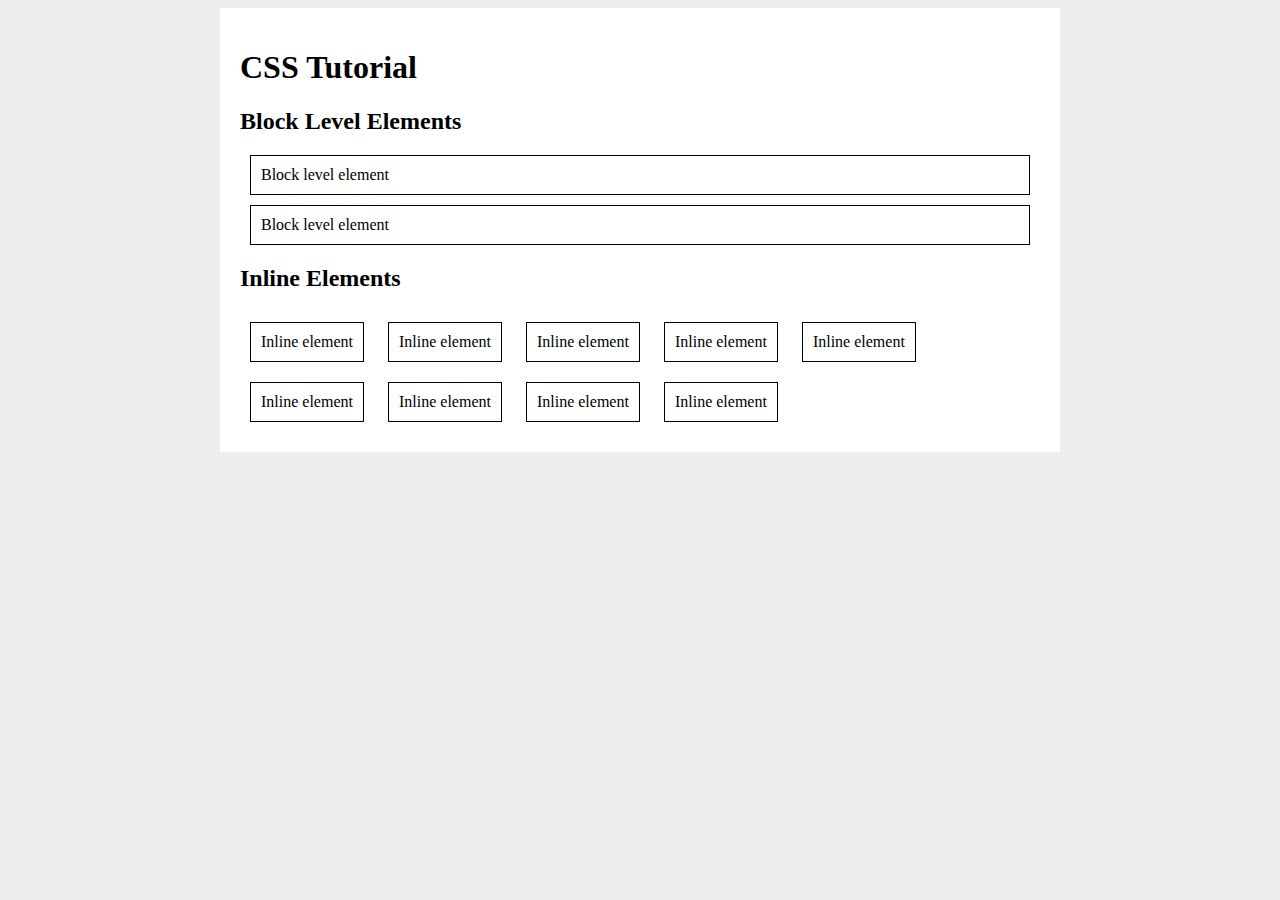
==== index.html @ 1b362ee1 "Add block-level elements" ====
<!DOCTYPE html>
<html>
<head>
    <title>CSS Tutorial</title>
    <link rel="stylesheet" type="text/css" href="css/syntax.css">
    <style>
        body{
            background: #eee;
        }

        #main-content{
            background: #fff;
            margin: 0 auto;
            width: 800px;
            height: 100%;
            padding: 20px;
        }
    </style>
</head>
<body>
    <div id="main-content">
        <h1>CSS Tutorial</h1>
        
        <h2>Block Level Elements</h2>
        <div class="block">Block level element</div>
        <div class="block">Block level element</div>

        <h2>Inline Elements</h2>
        <span class="inline">Inline element</span>
        <span class="inline">Inline element</span>
        <span class="inline">Inline element</span>
        <span class="inline">Inline element</span>
        <span class="inline">Inline element</span>
        <span class="inline">Inline element</span>
        <span class="inline">Inline element</span>
        <span class="inline">Inline element</span>
        <span class="inline">Inline element</span>
                
    </div>

</body>
</html>
---- css/syntax.css ----
.block{
    padding: 10px;
    margin: 10px;
    border: 1px solid #000;
}

.inline{
    padding: 10px;
    margin: 10px;
    border: 1px solid #000;
    display: inline-block;
}

a{
    padding: 10px;
    margin: 10px;
    background-color: #ccc;
    border: 1px solid #aaa;
    color: #000;
    text-decoration: none;
}
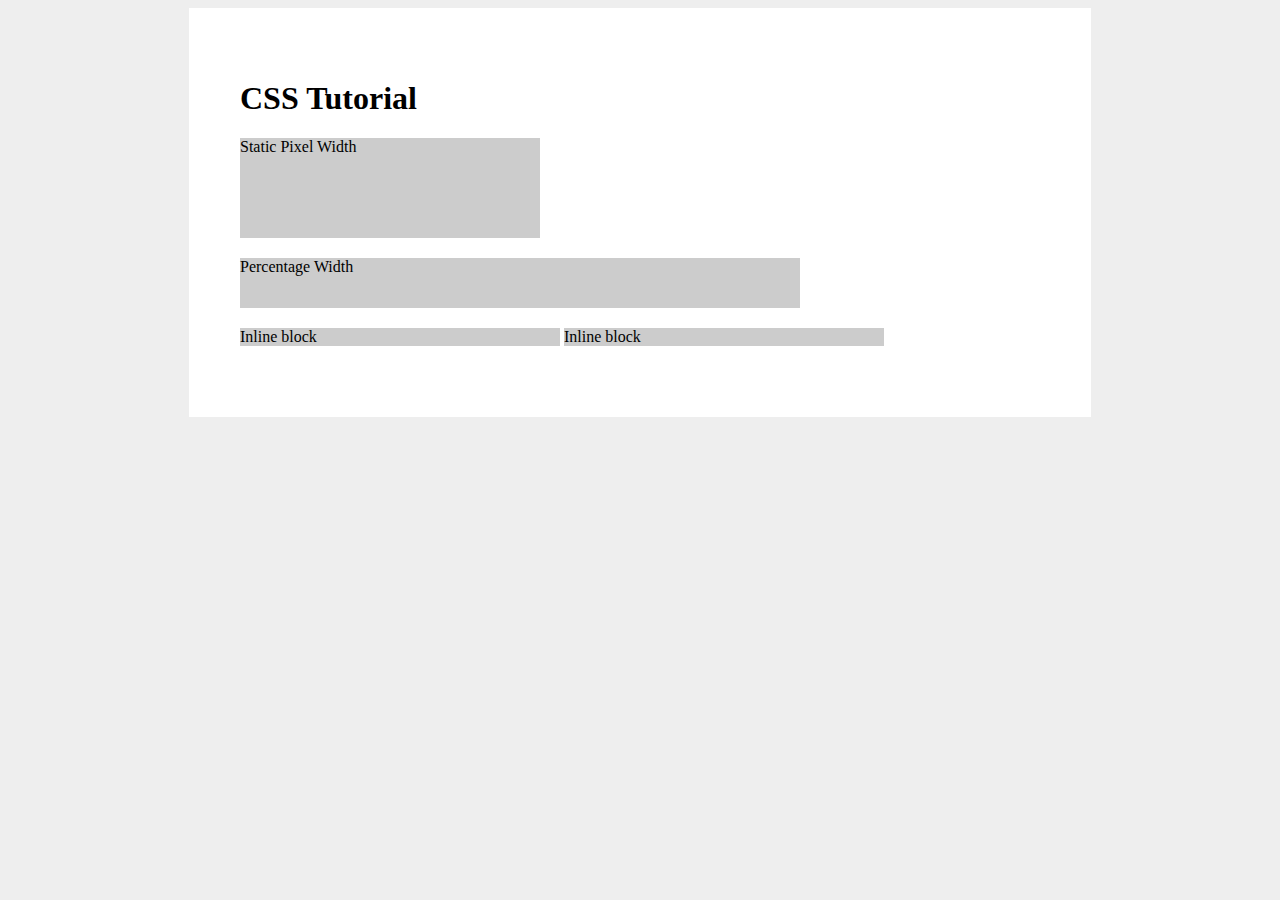
==== commit 217feda5: "Add width and height" ====
--- a/index.html
+++ b/index.html
@@ -11,9 +11,10 @@
         #main-content{
             background: #fff;
             margin: 0 auto;
-            width: 800px;
+            width: 90%;
+            max-width: 800px;
             height: 100%;
-            padding: 20px;
+            padding: 4%;
         }
     </style>
 </head>
@@ -21,20 +22,11 @@
     <div id="main-content">
         <h1>CSS Tutorial</h1>
         
-        <h2>Block Level Elements</h2>
-        <div class="block">Block level element</div>
-        <div class="block">Block level element</div>
-
-        <h2>Inline Elements</h2>
-        <span class="inline">Inline element</span>
-        <span class="inline">Inline element</span>
-        <span class="inline">Inline element</span>
-        <span class="inline">Inline element</span>
-        <span class="inline">Inline element</span>
-        <span class="inline">Inline element</span>
-        <span class="inline">Inline element</span>
-        <span class="inline">Inline element</span>
-        <span class="inline">Inline element</span>
+        <div class="static-width">Static Pixel Width</div>
+        <div class="percentage-width">Percentage Width</div>
+        <div class="inline-block">Inline block</div>
+        <div class="inline-block">Inline block</div>
+       
                 
     </div>
 
--- a/css/syntax.css
+++ b/css/syntax.css
@@ -1,21 +1,19 @@
-.block{
-    padding: 10px;
-    margin: 10px;
-    border: 1px solid #000;
+#main-content div{
+    background-color: #ccc;
+    margin: 0 0 20px 0;
 }
 
-.inline{
-    padding: 10px;
-    margin: 10px;
-    border: 1px solid #000;
-    display: inline-block;
+.static-width{
+    width: 300px;
+    height: 100px;
 }
 
-a{
-    padding: 10px;
-    margin: 10px;
-    background-color: #ccc;
-    border: 1px solid #aaa;
-    color: #000;
-    text-decoration: none;
+.percentage-width{
+    width: 70%;
+    height: 50px;
+}
+
+.inline-block{
+    width: 40%;
+    display: inline-block;
 }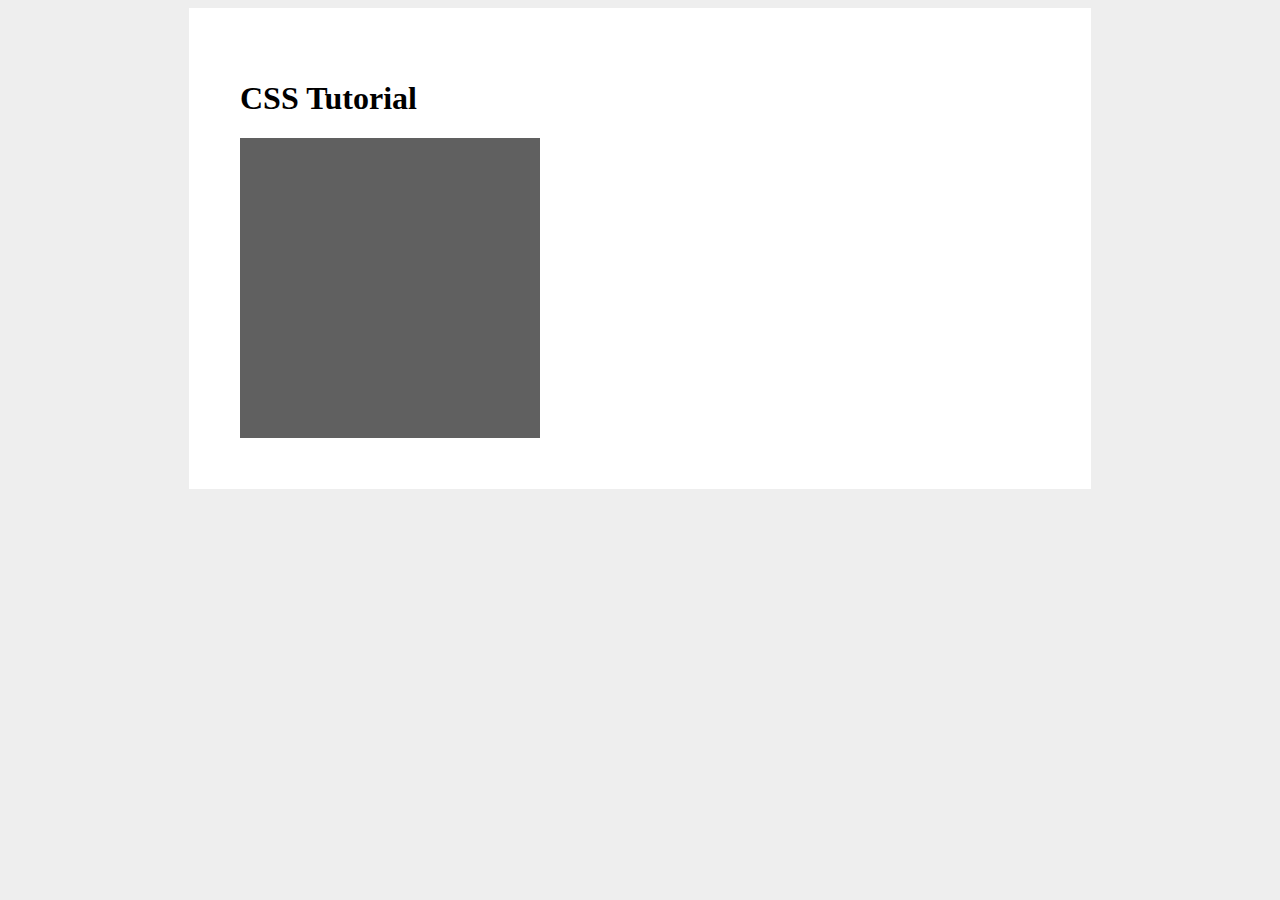
==== commit 32c01b56: "Add background" ====
--- a/index.html
+++ b/index.html
@@ -22,10 +22,8 @@
     <div id="main-content">
         <h1>CSS Tutorial</h1>
         
-        <div class="static-width">Static Pixel Width</div>
-        <div class="percentage-width">Percentage Width</div>
-        <div class="inline-block">Inline block</div>
-        <div class="inline-block">Inline block</div>
+        <div class="static-width"></div>
+        
        
                 
     </div>
--- a/css/syntax.css
+++ b/css/syntax.css
@@ -1,19 +1,9 @@
-#main-content div{
-    background-color: #ccc;
-    margin: 0 0 20px 0;
-}
-
 .static-width{
     width: 300px;
-    height: 100px;
+    height: 300px;
+    background-color: #606060;
+    background-image: url(https://www.iconsdb.com/icons/preview/white/idea-xxl.png);
+    background-size: 50px;
+    background-repeat: no-repeat;
+    background-position: 20% 60%;
 }
-
-.percentage-width{
-    width: 70%;
-    height: 50px;
-}
-
-.inline-block{
-    width: 40%;
-    display: inline-block;
-}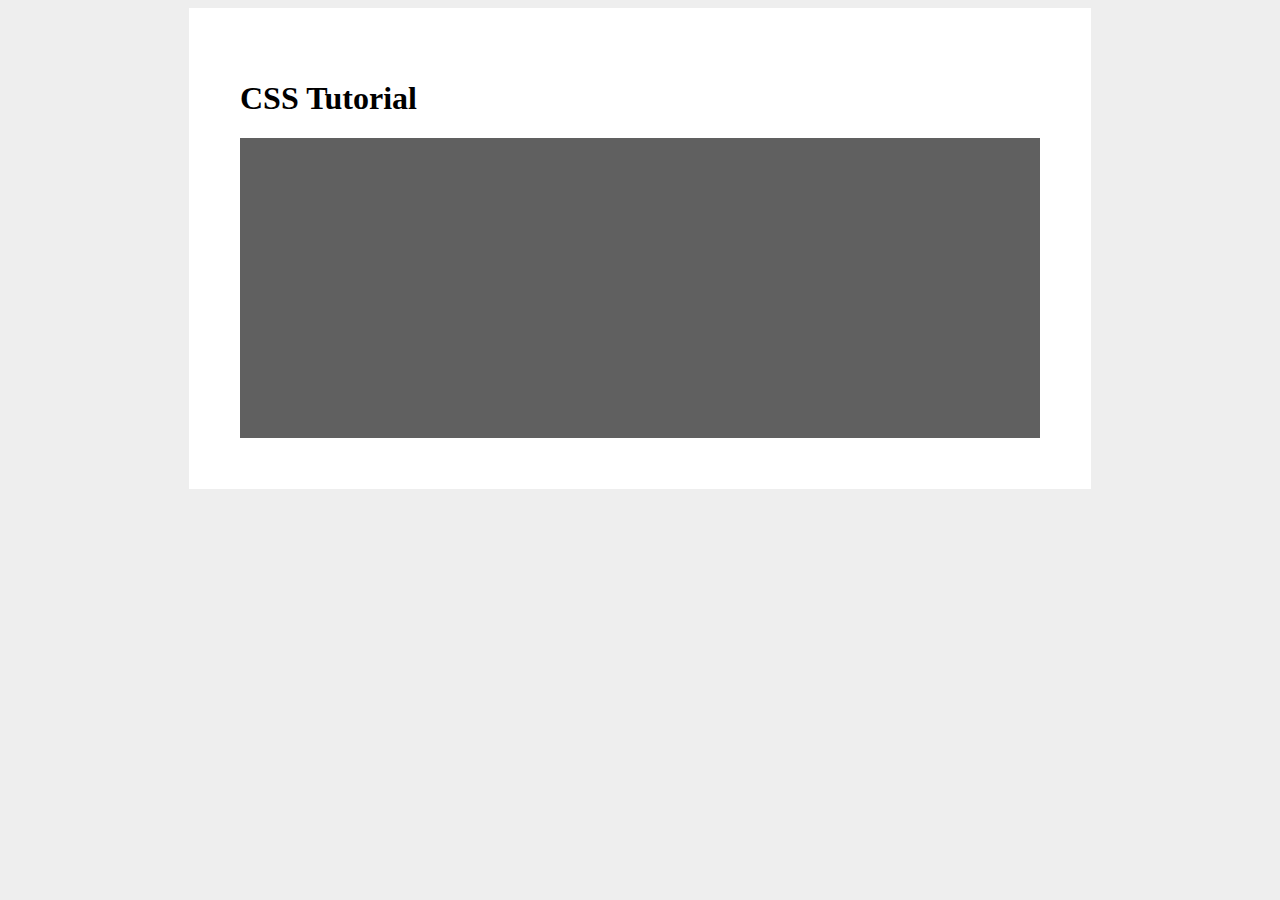
==== commit 24716b1f: "Add multiple backgrounds" ====
--- a/index.html
+++ b/index.html
@@ -22,7 +22,7 @@
     <div id="main-content">
         <h1>CSS Tutorial</h1>
         
-        <div class="static-width"></div>
+        <div class="banner"></div>
         
        
                 
--- a/css/syntax.css
+++ b/css/syntax.css
@@ -1,9 +1,8 @@
-.static-width{
-    width: 300px;
+.banner{
+    background-color: #606060;
+    width: 100%;
     height: 300px;
-    background-color: #606060;
-    background-image: url(https://www.iconsdb.com/icons/preview/white/idea-xxl.png);
-    background-size: 50px;
+    background-image: url(https://www.iconsdb.com/icons/preview/white/idea-xxl.png), url(https://www.iconsdb.com/icons/preview/white/lightbulb-xxl.png);
     background-repeat: no-repeat;
-    background-position: 20% 60%;
+    background-position: left, right;   
 }
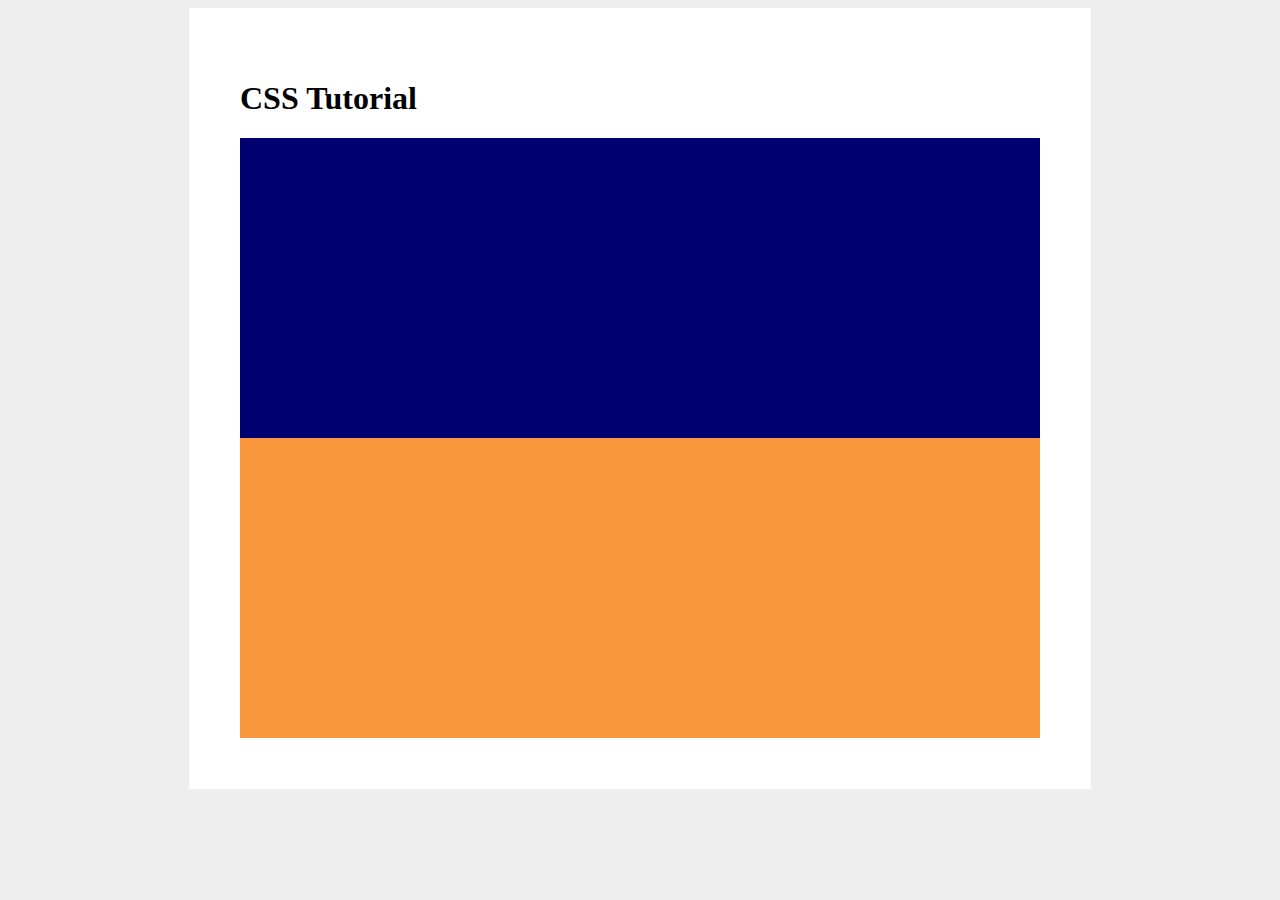
==== commit ae822c6d: "Add colors" ====
--- a/index.html
+++ b/index.html
@@ -22,8 +22,8 @@
     <div id="main-content">
         <h1>CSS Tutorial</h1>
         
-        <div class="banner"></div>
-        
+        <div class="banner1"></div>
+        <div class="banner2"></div>
        
                 
     </div>
--- a/css/syntax.css
+++ b/css/syntax.css
@@ -1,8 +1,11 @@
-.banner{
-    background-color: #606060;
+.banner1{
     width: 100%;
     height: 300px;
-    background-image: url(https://www.iconsdb.com/icons/preview/white/idea-xxl.png), url(https://www.iconsdb.com/icons/preview/white/lightbulb-xxl.png);
-    background-repeat: no-repeat;
-    background-position: left, right;   
+    background-color: #000070;
 }
+
+.banner2{
+    width: 100%;
+    height: 300px;
+    background-color: rgb(250, 150, 60);
+}
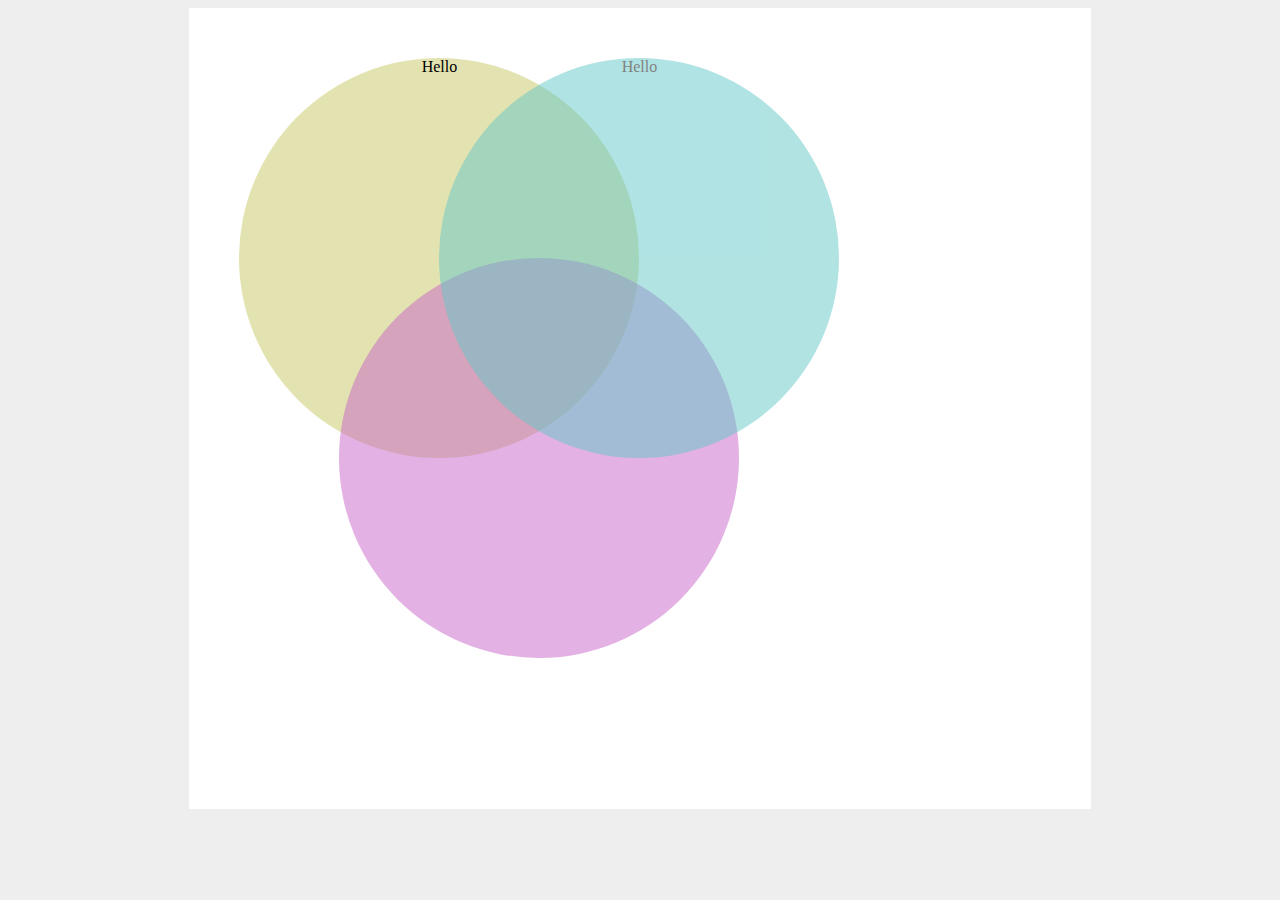
==== commit 2fd5359f: "Add opacity" ====
--- a/index.html
+++ b/index.html
@@ -14,17 +14,19 @@
             width: 90%;
             max-width: 800px;
             height: 100%;
+            min-height: 700px;
             padding: 4%;
+            position: relative;
         }
     </style>
 </head>
 <body>
     <div id="main-content">
-        <h1>CSS Tutorial</h1>
         
-        <div class="banner1"></div>
-        <div class="banner2"></div>
-       
+        
+        <div class="circle">Hello</div>
+        <div class="circle-2"></div>
+        <div class="circle-3">Hello</div>
                 
     </div>
 
--- a/css/syntax.css
+++ b/css/syntax.css
@@ -1,11 +1,34 @@
-.banner1{
-    width: 100%;
-    height: 300px;
-    background-color: #000070;
+.circle{
+    width: 400px;
+    height: 400px;
+    background-color: rgb(200, 200, 100, 0.5);
+    position: absolute;
+    border-radius: 200px;
+    top: 50px;
+    left: 50px;
+    text-align: center;
 }
 
-.banner2{
-    width: 100%;
-    height: 300px;
-    background-color: rgb(250, 150, 60);
+.circle-2{
+    width: 400px;
+    height: 400px;
+    background-color: rgb(200, 100, 200);
+    position: absolute;
+    border-radius: 200px;
+    top: 250px;
+    left: 150px;
+    opacity: 0.5;
+    text-align: center;
 }
+
+.circle-3{
+    width: 400px;
+    height: 400px;
+    background-color: rgb(100, 200, 200);
+    position: absolute;
+    border-radius: 200px;
+    top: 50px;
+    left: 250px;
+    opacity: 0.5;
+    text-align: center;
+}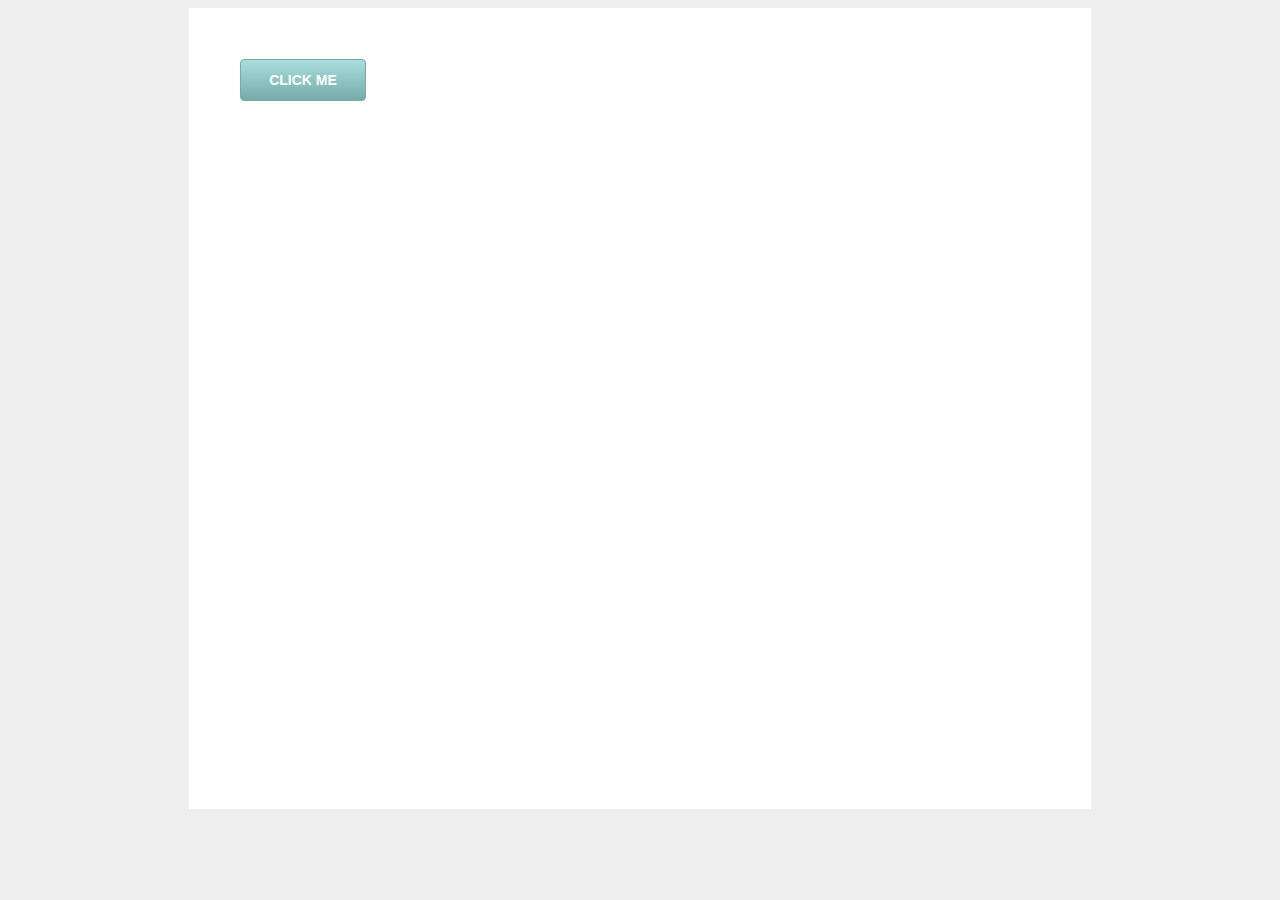
==== commit 5fde4427: "Add gradients" ====
--- a/index.html
+++ b/index.html
@@ -24,9 +24,8 @@
     <div id="main-content">
         
         
-        <div class="circle">Hello</div>
-        <div class="circle-2"></div>
-        <div class="circle-3">Hello</div>
+        <div class="button">Click me</div>
+        
                 
     </div>
 
--- a/css/syntax.css
+++ b/css/syntax.css
@@ -1,34 +1,26 @@
-.circle{
-    width: 400px;
-    height: 400px;
-    background-color: rgb(200, 200, 100, 0.5);
-    position: absolute;
-    border-radius: 200px;
-    top: 50px;
-    left: 50px;
+/* colorzilla.com/gradient-editor */
+
+.button{
+    background: #aadddd;
+    width: 100px;
+    padding: 12px;
+    border: 1px solid #77aaaa;
+    font-family: arial;
+    font-weight: bold;
+    text-transform: uppercase;
+    color: #fff;
+    font-size: 14px;
     text-align: center;
+    border-radius: 4px;
+    background: -moz-linear-gradient(top, #aadddd 0%, #77aaaa 100%);
+    background: -webkit-linear-gradient(top, #aadddd 0%, #77aaaa 100%);
+    background: linear-gradient(top, #aadddd 0%, #77aaaa 100%);
 }
 
-.circle-2{
-    width: 400px;
-    height: 400px;
-    background-color: rgb(200, 100, 200);
-    position: absolute;
-    border-radius: 200px;
-    top: 250px;
-    left: 150px;
-    opacity: 0.5;
-    text-align: center;
-}
-
-.circle-3{
-    width: 400px;
-    height: 400px;
-    background-color: rgb(100, 200, 200);
-    position: absolute;
-    border-radius: 200px;
-    top: 50px;
-    left: 250px;
-    opacity: 0.5;
-    text-align: center;
+.button:hover{
+    background: #77aaaa;
+    
+    background: -moz-linear-gradient(bottom, #aadddd 0%, #77aaaa 100%);
+    background: -webkit-linear-gradient(bottom, #aadddd 0%, #77aaaa 100%);
+    background: linear-gradient(bottom, #aadddd 0%, #77aaaa 100%);
 }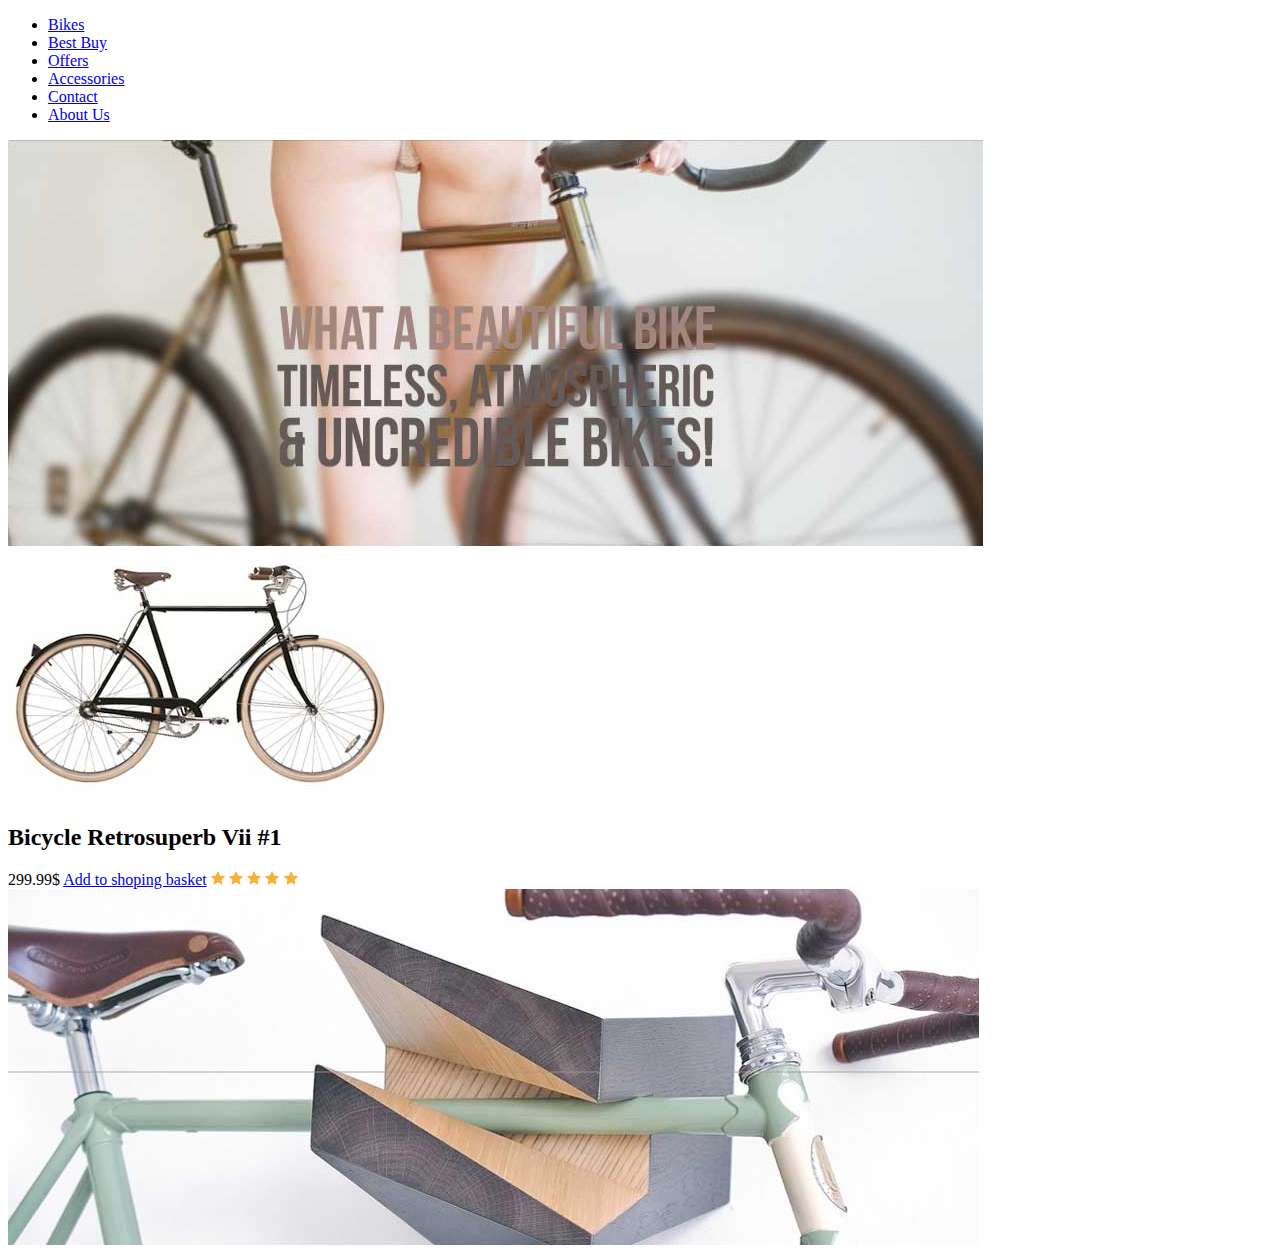
==== commit 0148af81: "Bikes. Add html structure" ====
--- a/index.html
+++ b/index.html
@@ -1,32 +1,38 @@
 <!DOCTYPE html>
 <html>
 <head>
-    <title>CSS Tutorial</title>
+    <meta charset="utf-8" />
+    <title>Bikes</title>
     <link rel="stylesheet" type="text/css" href="css/syntax.css">
-    <style>
-        body{
-            background: #eee;
-        }
-
-        #main-content{
-            background: #fff;
-            margin: 0 auto;
-            width: 90%;
-            max-width: 800px;
-            height: 100%;
-            min-height: 700px;
-            padding: 4%;
-            position: relative;
-        }
-    </style>
 </head>
 <body>
-    <div id="main-content">
+    <div id="wrapper">
+        <nav id="main-navigation">
+            <ul>
+                <li><a href="#" class="current">Bikes</a></li>
+                <li><a href="#">Best Buy</a></li>
+                <li><a href="#">Offers</a></li>
+                <li><a href="#">Accessories</a></li>
+                <li><a href="#">Contact</a></li>
+                <li><a href="#">About Us</a></li>
+            </ul>
+        </nav>
         
+        <div id="lead-banner">
+            <img src="images/lead-banner.jpg" alt="Bikes!">
+        </div>
         
-        <div class="button">Click me</div>
+        <section id="shop">
+            <img class="product-image" src="images/bike.jpg" alt="Retrosuperb">
+            <h2 class="product-name">Bicycle Retrosuperb Vii #1</h2>
+            <span class="price">299.99$</span>
+            <a class="add-to-bag" href="#">Add to shoping basket</a>
+            <img class="rating" src="images/stars.png" alt="star rating">
+        </section>
         
-                
+        <div id="footer-banner">
+            <img src="images/footer.jpg" alt="pic of bike">
+        </div>
     </div>
 
 </body>
